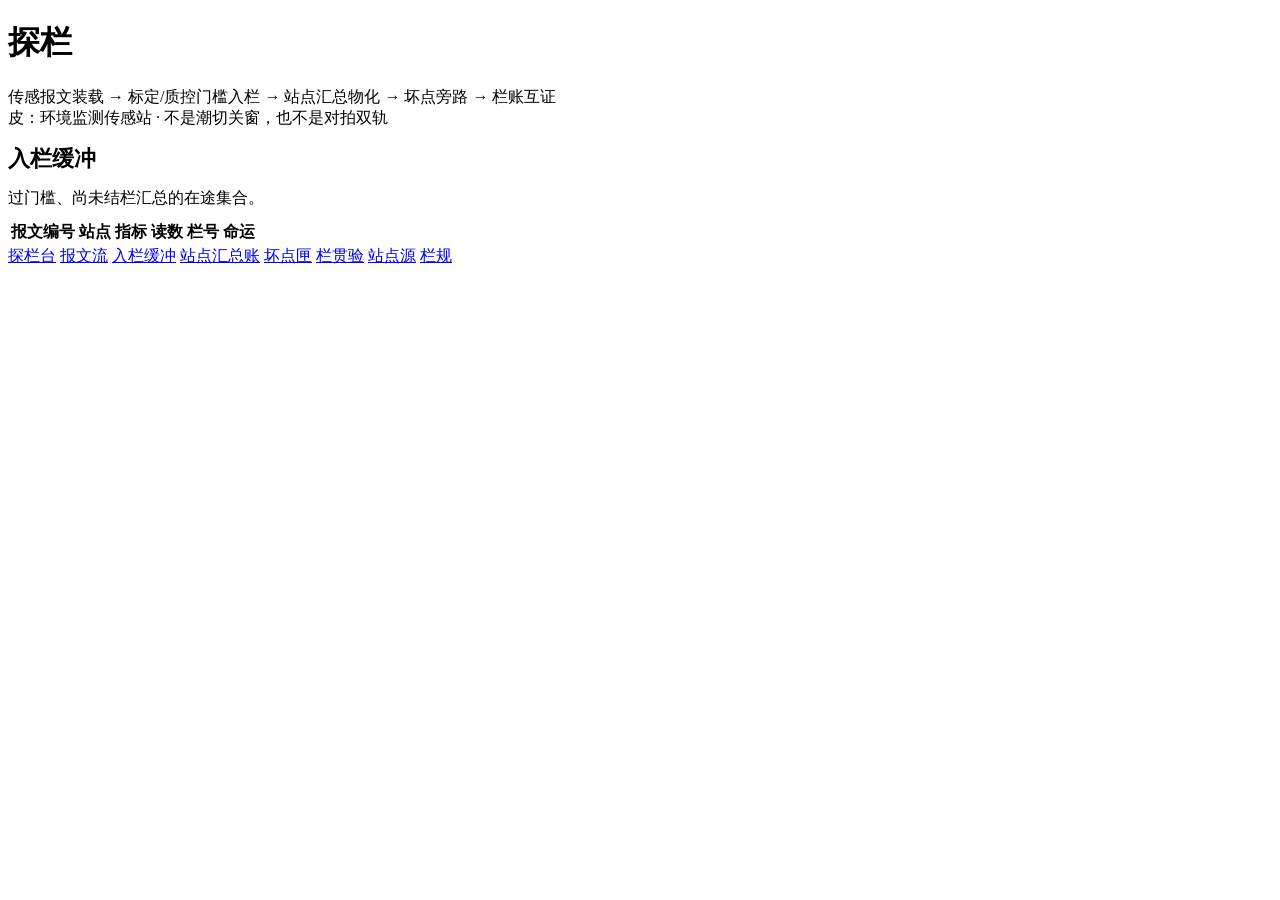
==== backend/app/static/入栏缓冲.html @ befbe37e "Initial snapshot for probe-bug-01" ====
<!DOCTYPE html>
<html lang="zh-CN">
<head>
  <meta charset="utf-8"/>
  <meta name="viewport" content="width=device-width, initial-scale=1"/>
  <title>入栏缓冲 · 探栏</title>
  <link rel="stylesheet" href="/styles.css"/>
  <script src="/common.js"></script>
</head>
<body>
  <div class="壳">
    <header class="顶牌">
      <h1>探栏</h1>
      <div class="骨">传感报文装载 → 标定/质控门槛入栏 → 站点汇总物化 → 坏点旁路 → 栏账互证<br/>皮：环境监测传感站 · 不是潮切关窗，也不是对拍双轨</div>
    </header>
    <div class="门槛条" id="门槛条"></div>
    <header class="顶牌" style="margin-bottom:10px">
      <h1 style="font-size:22px">入栏缓冲</h1>
      <div class="骨">过门槛、尚未结栏汇总的在途集合。</div>
    </header>

    <section class="卷">
      <div class="表绕"><table><thead><tr><th>报文编号</th><th>站点</th><th>指标</th><th>读数</th><th>栏号</th><th>命运</th></tr></thead><tbody id="表"></tbody></table></div>
    </section>
    <script>
    (async () => {
      const rows = await 探栏.getJSON("/api/入栏缓冲");
      const tb = document.getElementById("表");
      if (!rows.length) { tb.innerHTML = `<tr><td colspan="6">${探栏.空态("缓冲为空。")}</td></tr>`; return; }
      for (const r of rows) {
        tb.appendChild(探栏.行(`<td>${探栏.安全文本(r.报文编号)}</td><td>${探栏.安全文本(r.站点键)}</td><td>${探栏.安全文本(r.指标键)}</td><td>${r.读数}</td><td>${探栏.安全文本(r.栏号)}</td><td>${探栏.徽章(r.命运)}</td>`));
      }
    })();
    </script>

  </div>

  <nav class="底栏"><div class="底栏内">
    <a href="/" >探栏台</a>
    <a href="/报文流.html" >报文流</a>
    <a href="/入栏缓冲.html" class="亮">入栏缓冲</a>
    <a href="/站点汇总账.html" >站点汇总账</a>
    <a href="/坏点匣.html" >坏点匣</a>
    <a href="/栏贯验.html" >栏贯验</a>
    <a href="/站点源.html" >站点源</a>
    <a href="/栏规.html" >栏规</a>
  </div></nav>

  <script>
  (async () => {
    try {
      const o = await 探栏.getJSON("/api/概览");
      探栏.渲染门槛(document.getElementById("门槛条"), o.栏规 || {});
    } catch (e) {}
  })();
  </script>
</body>
</html>
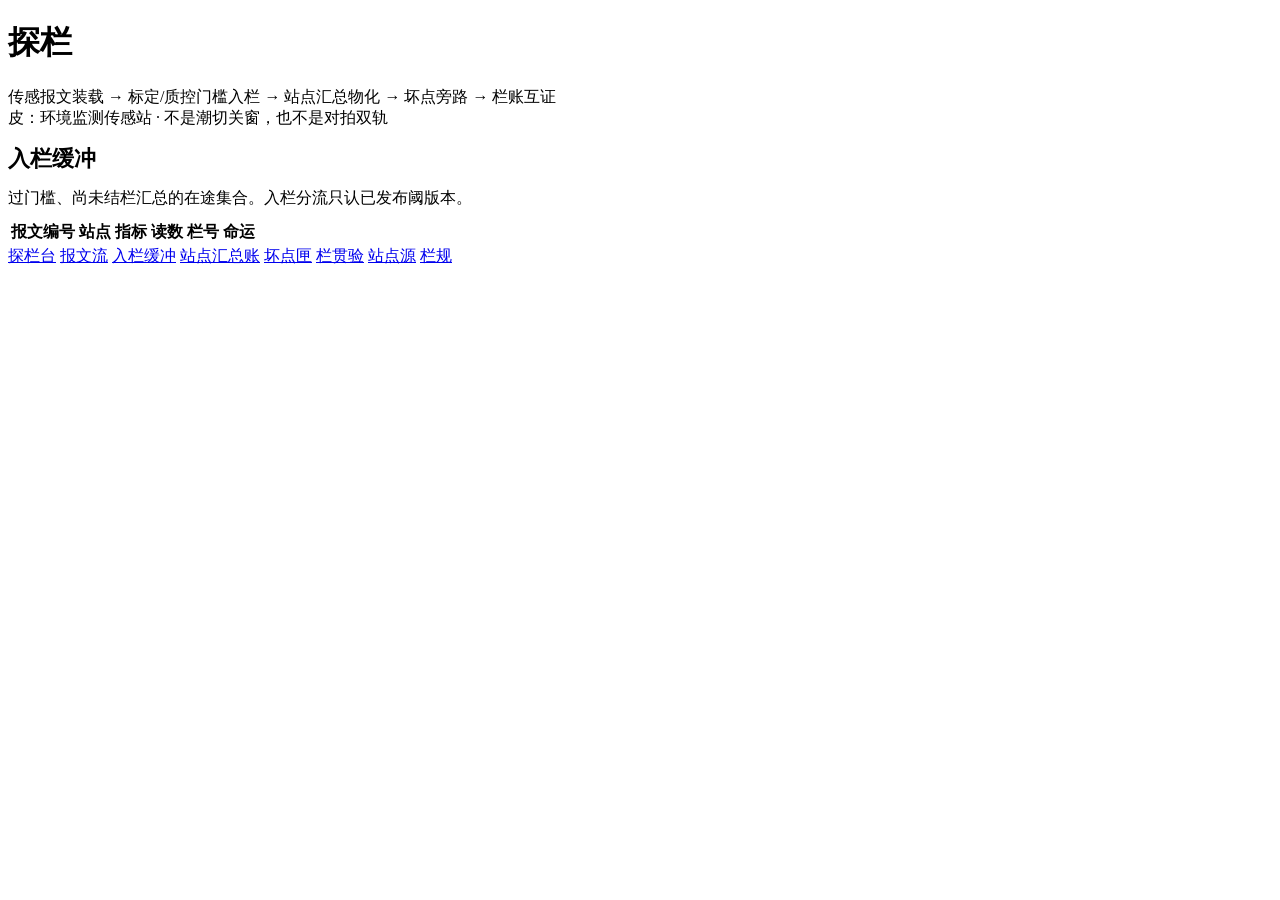
==== commit 1fa09a4e: "669c2c8a-8621-47b6-bb8c-061694425798" ====
--- a/backend/app/static/入栏缓冲.html
+++ b/backend/app/static/入栏缓冲.html
@@ -14,9 +14,10 @@
       <div class="骨">传感报文装载 → 标定/质控门槛入栏 → 站点汇总物化 → 坏点旁路 → 栏账互证<br/>皮：环境监测传感站 · 不是潮切关窗，也不是对拍双轨</div>
     </header>
     <div class="门槛条" id="门槛条"></div>
+    <div class="门槛条" id="发布版本条"></div>
     <header class="顶牌" style="margin-bottom:10px">
       <h1 style="font-size:22px">入栏缓冲</h1>
-      <div class="骨">过门槛、尚未结栏汇总的在途集合。</div>
+      <div class="骨">过门槛、尚未结栏汇总的在途集合。入栏分流只认已发布阈版本。</div>
     </header>
 
     <section class="卷">
@@ -51,6 +52,7 @@
     try {
       const o = await 探栏.getJSON("/api/概览");
       探栏.渲染门槛(document.getElementById("门槛条"), o.栏规 || {});
+      探栏.渲染发布版本(document.getElementById("发布版本条"));
     } catch (e) {}
   })();
   </script>
